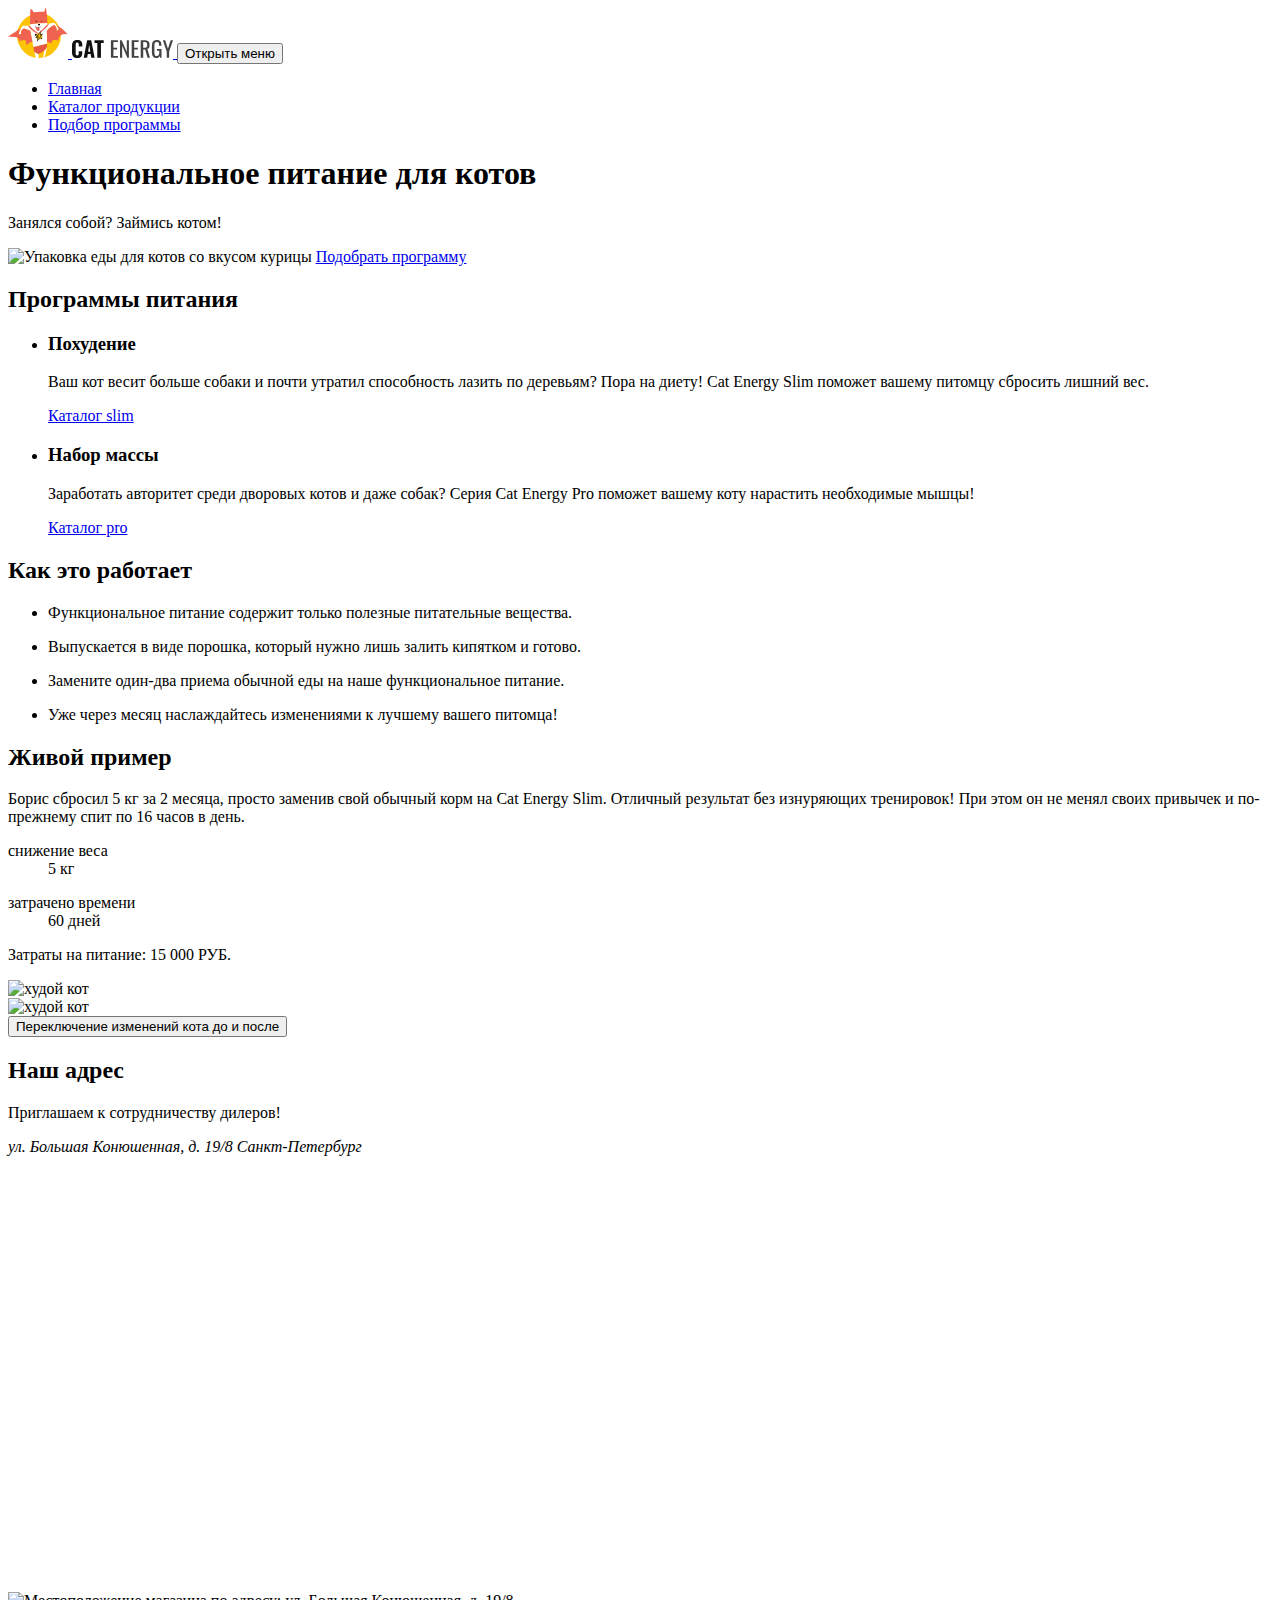
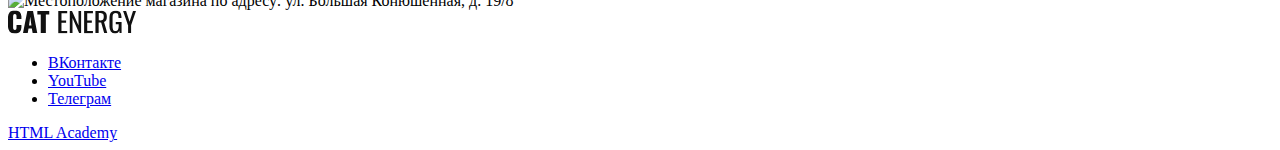
==== source/index.html @ d4703896 "Исправляет адаптивные декоративные сетки" ====
<!DOCTYPE html>
<html class="page" lang="ru">

<head>
  <meta charset="UTF-8">
  <title>Название проекта</title>
  <meta name="viewport" content="width=device-width,initial-scale=1">
  <link rel="stylesheet" href="styles/styles.css">
  <link rel="icon" href="favicon.ico">
  <link rel="icon" href="favicons/icon.svg" type="image/svg+xml">
  <link rel="apple-touch-icon" href="favicons/apple-touch-icon.png">
  <link rel="manifest" href="manifest.webmanifest">
  <script src="scripts/index.js" defer></script>
</head>

<body class="page__body">
  <header class="main-header main-header--index">
    <nav class="main-nav main-nav--opened main-nav--nojs container">
      <a class="main-header__logo" href="#">
        <picture>
          <source media="(min-width: 1440px)" srcset="images/logo-cat-desktop.svg" width="70" height="59" type="image/svg+xml">
          <source media="(min-width: 768px)" srcset="images/logo-cat-tablet.svg" width="60" height="50" type="image/svg+xml">
          <img class="main-header__logo-cat" src="images/logo-cat-mobile.svg" width="33" height="38" alt="Логотипа сайта">
        </picture>
        <picture>
          <source media="(min-width: 1440px)" srcset="images/logo-text.svg" width="118" height="21" type="image/svg+xml">
          <source media="(min-width: 768px)" srcset="images/logo-text.svg" width="101" height="18" type="image/svg+xml">
          <img class="main-header__logo-text" src="images/logo-text-black.svg" width="101" height="18" alt="Логотип-текст cat energy">
        </picture>
      </a>
      <button class="main-nav__toogle main-nav__toogle--close" type="button">
        <span class="visually-hidden">Открыть меню</span>
      </button>
      <div class="main-nav__wrapper main-nav__wrapper--close">
        <ul class="main-nav__list">
          <li class="main-nav__item">
            <a class="main-nav__link main-nav__link--current" href="index.html">Главная</a>
          </li>
          <li class="main-nav__item">
            <a class="main-nav__link" href="catalog.html">Каталог продукции</a>
          </li>
          <li class="main-nav__item">
            <a class="main-nav__link" href="404.html">Подбор программы</a>
          </li>
        </ul>
      </div>
    </nav>
    <section class="promo">
      <div class="promo__wrapper container">
        <h1 class="promo__title">Функциональное питание для котов</h1>
        <p class="promo__slogan">Занялся собой? Займись котом!</p>
        <picture>
          <source media="(min-width: 1440px)" srcset="images/promo-desktop@1x.png 1x, images/promo-desktop@2x.png 2x" type="image/png" width="552" height="499">
          <source media="(min-width: 768px)" srcset="images/promo-tablet@1x.png 1x, images/promo-tablet@2x.png 2x" type="image/png" width="709" height="609">
          <img class="promo__image" src="images/promo-mobile@1x.png" srcset="images/promo-mobile@2x.png 2x" width="280" height="270" alt="Упаковка еды для котов со вкусом курицы">
        </picture>
        <a class="promo__link button" href="#">Подобрать программу</a>
      </div>
    </section>
  </header>
  <main class="main-container">
    <section class="programm container">
      <h2 class="visually-hidden">Программы питания</h2>
      <ul class="programm__list">
        <li class="programm__item">
          <div class="programm__wrapper programm__wrapper--slim">
            <h3 class="programm__title">Похудение</h3>
            <p class="programm__text">Ваш кот весит больше собаки и почти утратил способность лазить по деревьям? Пора на диету! Cat Energy Slim поможет вашему питомцу сбросить лишний вес.</p>
            <a class="programm__link" href="#">Каталог slim</a>
          </div>
        </li>
        <li class="programm__item">
          <div class="programm__wrapper programm__wrapper--weight-gain">
            <h3 class="programm__title">Набор массы</h3>
            <p class="programm__text">Заработать авторитет среди дворовых котов и даже собак? Серия Cat Energy Pro поможет вашему коту нарастить необходимые мышцы!</p>
            <a class="programm__link" href="#">Каталог pro</a>
          </div>
        </li>
      </ul>
    </section>
    <section class="work container">
      <div class="work__wrapper">
        <h2 class="work__title">Как это работает</h2>
        <ul class="work__list">
          <li class="work__item work__item--leaf">
            <p class="work__text">Функциональное питание содержит только полезные питательные вещества.</p>
          </li>
          <li class="work__item work__item--powder">
            <p class="work__text">Выпускается в виде порошка, который нужно лишь залить кипятком и готово.</p>
          </li>
          <li class="work__item work__item--eat">
            <p class="work__text">Замените один-два приема
              обычной еды на наше
              функциональное питание.</p>
          </li>
          <li class="work__item work__item--watch">
            <p class="work__text">Уже через месяц наслаждайтесь изменениями к лучшему вашего питомца!</p>
          </li>
        </ul>
      </div>
    </section>
    <section class="example">
      <div class="example__wrapper container">
        <h2 class="example__title">Живой пример</h2>
        <p class="example__text">Борис сбросил 5 кг за 2 месяца, просто заменив свой обычный корм на Cat Energy Slim. Отличный результат без изнуряющих тренировок! При этом он не менял своих привычек и по-прежнему спит по 16 часов в день.</p>
        <div class="example__list">
          <div class="example__list-wrapper">
            <dl class="example__item">
              <dt class="example__option">снижение веса</dt>
              <dd class="example__value">5 кг</dd>
            </dl>
            <dl class="example__item">
              <dt class="example__option">затрачено времени</dt>
              <dd class="example__value">60 дней</dd>
            </dl>
          </div>
          <p class="example__desc">Затраты на питание: <span>15 000 РУБ.</span></p>
        </div>
        <div class="example__slider">
          <div class="example__slider-fat">
            <picture>
              <source media="(min-width: 1440px)" srcset="images/fat-cat-tab-desk@1x.png 1x, images/fat-cat-tab-desk@2x.png 2x" type="image/png" width="560" height="512">
              <source media="(min-width: 768px)" srcset="images/fat-cat-tab-desk@1x.png 1x, images/fat-cat-tab-desk@2x.png 2x" type="image/png" width="560" height="512">
              <img class="example__image-slim" src="images/fat-cat-mobile@1x.png" srcset="images/fat-cat-mobile@2x.png 2x" width="280" height="256" alt="худой кот">
            </picture>
          </div>
          <div class="example__slider-slim">
            <picture>
              <source media="(min-width: 1440px)" srcset="images/slim-cat-tab-desk@1x.png 1x, images/slim-cat-tab-desk@2x.png 2x" type="image/png" width="560" height="512">
              <source media="(min-width: 768px)" srcset="images/slim-cat-tab-desk@1x.png 1x, images/slim-cat-tab-desk@2x.png 2x" type="image/png" width="560" height="512">
              <img class="example__image-slim" src="images/slim-cat-mobile@1x.png" srcset="images/slim-cat-mobile@2x.png 2x" width="280" height="256" alt="худой кот">
            </picture>
          </div>
          <div class="example__range-bar">
            <button class="example__range-toogle" type="button">
              <span class="visually-hidden">Переключение изменений кота до и после</span>
            </button>
          </div>
        </div>
      </div>
    </section>
    <section class="contact">
      <div class="contact__wrapper container">
        <h2 class="visually-hidden">Наш адрес</h2>
        <p class="contact__text">Приглашаем к сотрудничеству дилеров!</p>
        <address class="contact__address">ул. Большая Конюшенная, д. 19/8 <span class="contact__city">Санкт-Петербург</span></address>
      </div>
      <div class="contact__map-wrapper">
        <picture>
          <source media="(min-width: 1440px)" srcset="images/location-desktop@1x.png 1x, images/location-desktop@2x.png 2x" type="image/png" width="1440" height="400">
          <source media="(min-width: 768px)" srcset="images/location-tablet@1x.png 1x, images/location-tablet@2x.png 2x" type="image/png" width="768" height="400">
          <img class="contact__image" src="images/location-mobile@1x.png" srcset="images/location-mobile@2x.png 2x" width="320" height="362" alt="Местоположение магазина по адресу: ул. Большая Конюшенная, д. 19/8">
        </picture>
        <iframe class="contact__map" src="https://www.google.com/maps/embed?pb=!1m14!1m8!1m3!1d999.3018780133102!2d30.323046999999995!3d59.938717000000004!3m2!1i1024!2i768!4f13.1!3m3!1m2!1s0x469631f6df7d3481%3A0xc0016be317f9a6fd!2sCat%20Energy!5e0!3m2!1sru!2sus!4v1725307685046!5m2!1sru!2sus" width="600" height="450" style="border:0;" allowfullscreen="" loading="lazy" referrerpolicy="no-referrer-when-downgrade"></iframe>
      </div>
    </section>
  </main>
  <footer class="main-footer">
    <div class="main-footer__wrapper container">
      <a class="main-footer__logo-link" href="index.html">
        <img class="main-footer__logo" src="images/logo-text-black.svg" width="128" height="24" alt="Логотип-текст cat energy">
      </a>
      <div class="main-footer__social social">
        <ul class="social__list">
          <li class="social__item">
            <a class="social__link social__link--vk" href="#">
              <span class="visually-hidden">ВКонтакте</span>
            </a>
          </li>
          <li class="social__item">
            <a class="social__link social__link--youtube" href="#">
              <span class="visually-hidden">YouTube</span>
            </a>
          </li>
          <li class="social__item">
            <a class="social__link social__link--tg" href="#">
              <span class="visually-hidden">Телеграм</span>
            </a>
          </li>
        </ul>
      </div>
      <a class="main-footer__copyright-link copyright-link copyright-link--image" href="https://htmlacademy.ru/intensive/adaptive">
        <span class="copyright-link__text">HTML Academy</span>
      </a>
    </div>
  </footer>
  <script src="script.js"></script>
</body>

</html>
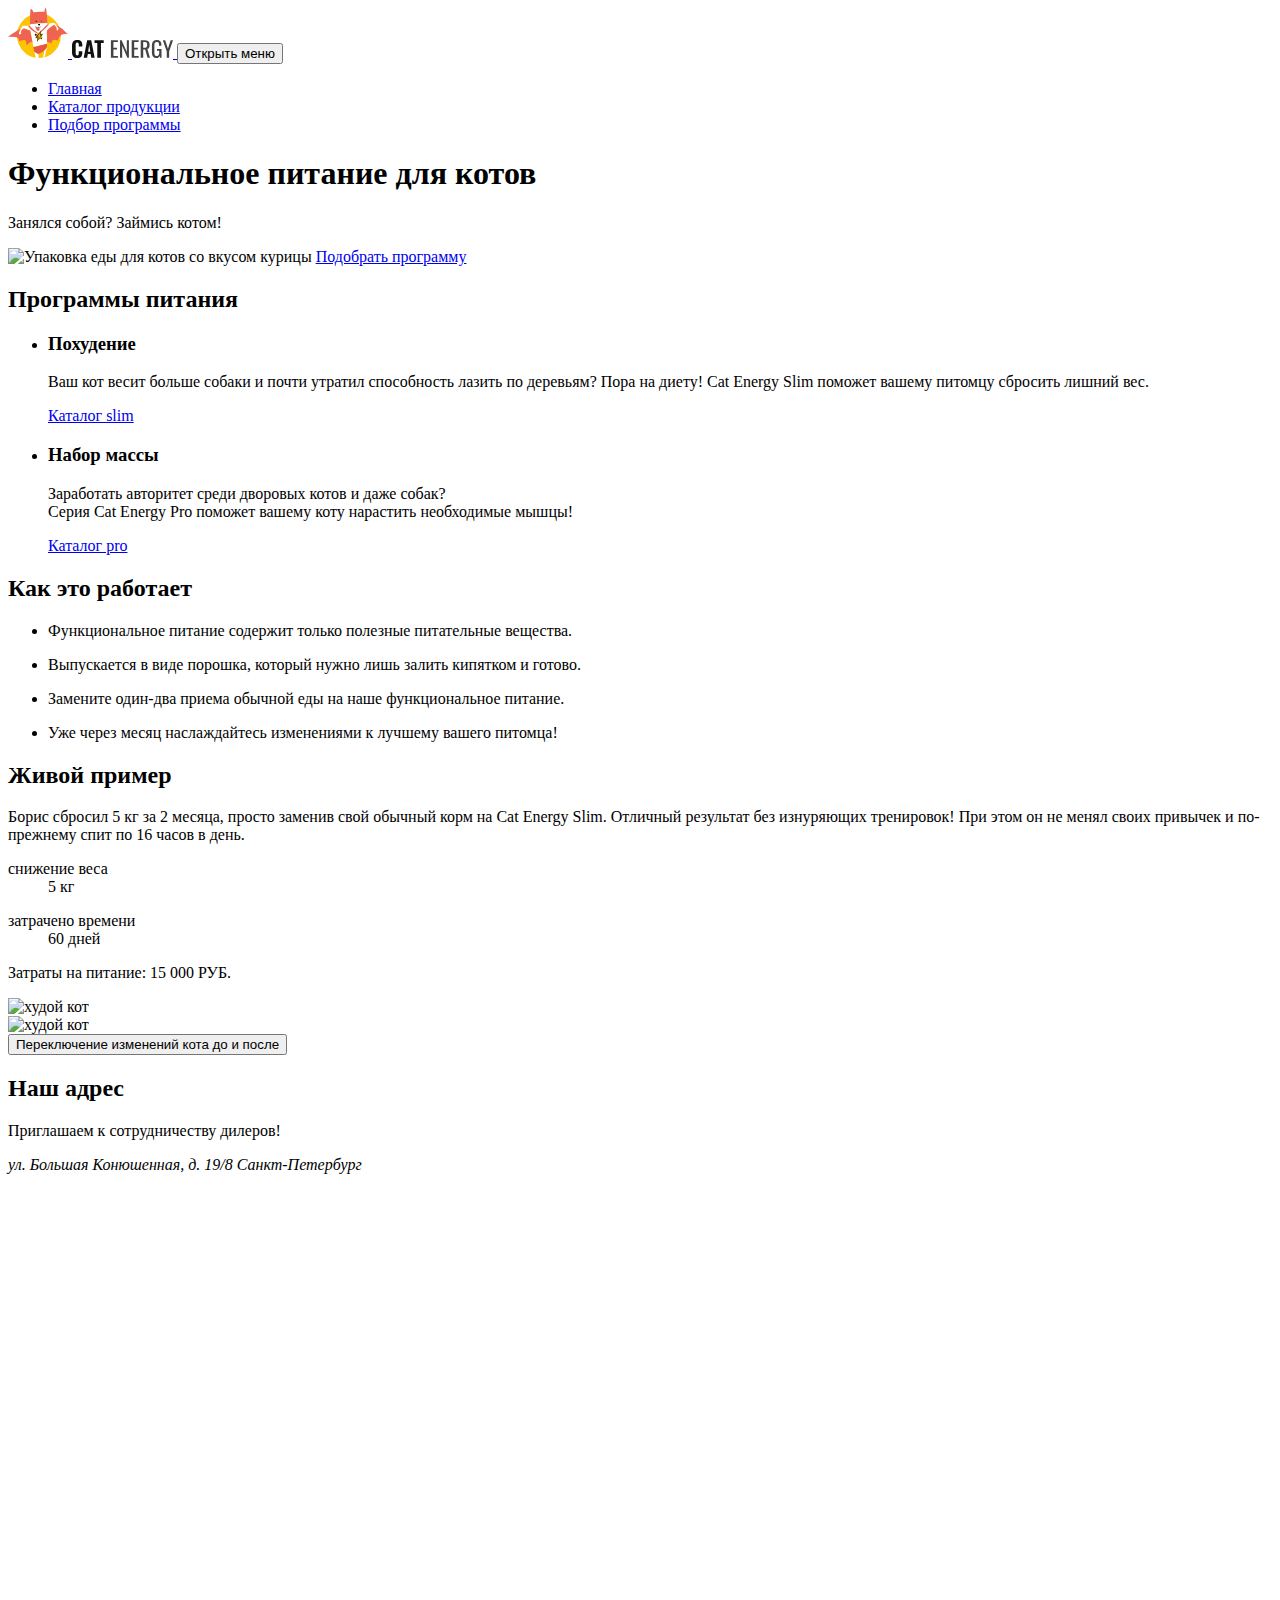
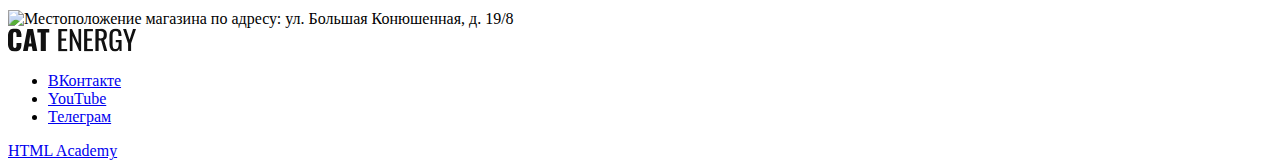
==== commit 647396b5: "Revert "добавляет java-script"" ====
--- a/source/index.html
+++ b/source/index.html
@@ -15,7 +15,7 @@
 
 <body class="page__body">
   <header class="main-header main-header--index">
-    <nav class="main-nav main-nav--opened main-nav--nojs container">
+    <nav class="main-nav main-nav--closed main-nav--nojs container">
       <a class="main-header__logo" href="#">
         <picture>
           <source media="(min-width: 1440px)" srcset="images/logo-cat-desktop.svg" width="70" height="59" type="image/svg+xml">
@@ -72,7 +72,7 @@
         <li class="programm__item">
           <div class="programm__wrapper programm__wrapper--weight-gain">
             <h3 class="programm__title">Набор массы</h3>
-            <p class="programm__text">Заработать авторитет среди дворовых котов и даже собак? Серия Cat Energy Pro поможет вашему коту нарастить необходимые мышцы!</p>
+            <p class="programm__text">Заработать авторитет среди дворовых котов и даже собак? <br> Серия Cat Energy Pro поможет вашему коту нарастить необходимые мышцы!</p>
             <a class="programm__link" href="#">Каталог pro</a>
           </div>
         </li>
@@ -116,19 +116,19 @@
           </div>
           <p class="example__desc">Затраты на питание: <span>15 000 РУБ.</span></p>
         </div>
-        <div class="example__slider">
-          <div class="example__slider-fat">
+        <div class="example__slider slider__images">
+          <div class="slider__images-wrapper slider__images-wrapper--fat">
             <picture>
               <source media="(min-width: 1440px)" srcset="images/fat-cat-tab-desk@1x.png 1x, images/fat-cat-tab-desk@2x.png 2x" type="image/png" width="560" height="512">
               <source media="(min-width: 768px)" srcset="images/fat-cat-tab-desk@1x.png 1x, images/fat-cat-tab-desk@2x.png 2x" type="image/png" width="560" height="512">
-              <img class="example__image-slim" src="images/fat-cat-mobile@1x.png" srcset="images/fat-cat-mobile@2x.png 2x" width="280" height="256" alt="худой кот">
+              <img class="slider__images-cat slider__images-cat--fat" src="images/fat-cat-mobile@1x.png" srcset="images/fat-cat-mobile@2x.png 2x" width="280" height="256" alt="худой кот">
             </picture>
           </div>
-          <div class="example__slider-slim">
+          <div class="slider__images-wrapper slider__images-wrapper--slim">
             <picture>
               <source media="(min-width: 1440px)" srcset="images/slim-cat-tab-desk@1x.png 1x, images/slim-cat-tab-desk@2x.png 2x" type="image/png" width="560" height="512">
               <source media="(min-width: 768px)" srcset="images/slim-cat-tab-desk@1x.png 1x, images/slim-cat-tab-desk@2x.png 2x" type="image/png" width="560" height="512">
-              <img class="example__image-slim" src="images/slim-cat-mobile@1x.png" srcset="images/slim-cat-mobile@2x.png 2x" width="280" height="256" alt="худой кот">
+              <img class="slider__images-cat slider__images-cat--slim" src="images/slim-cat-mobile@1x.png" srcset="images/slim-cat-mobile@2x.png 2x" width="280" height="256" alt="худой кот">
             </picture>
           </div>
           <div class="example__range-bar">
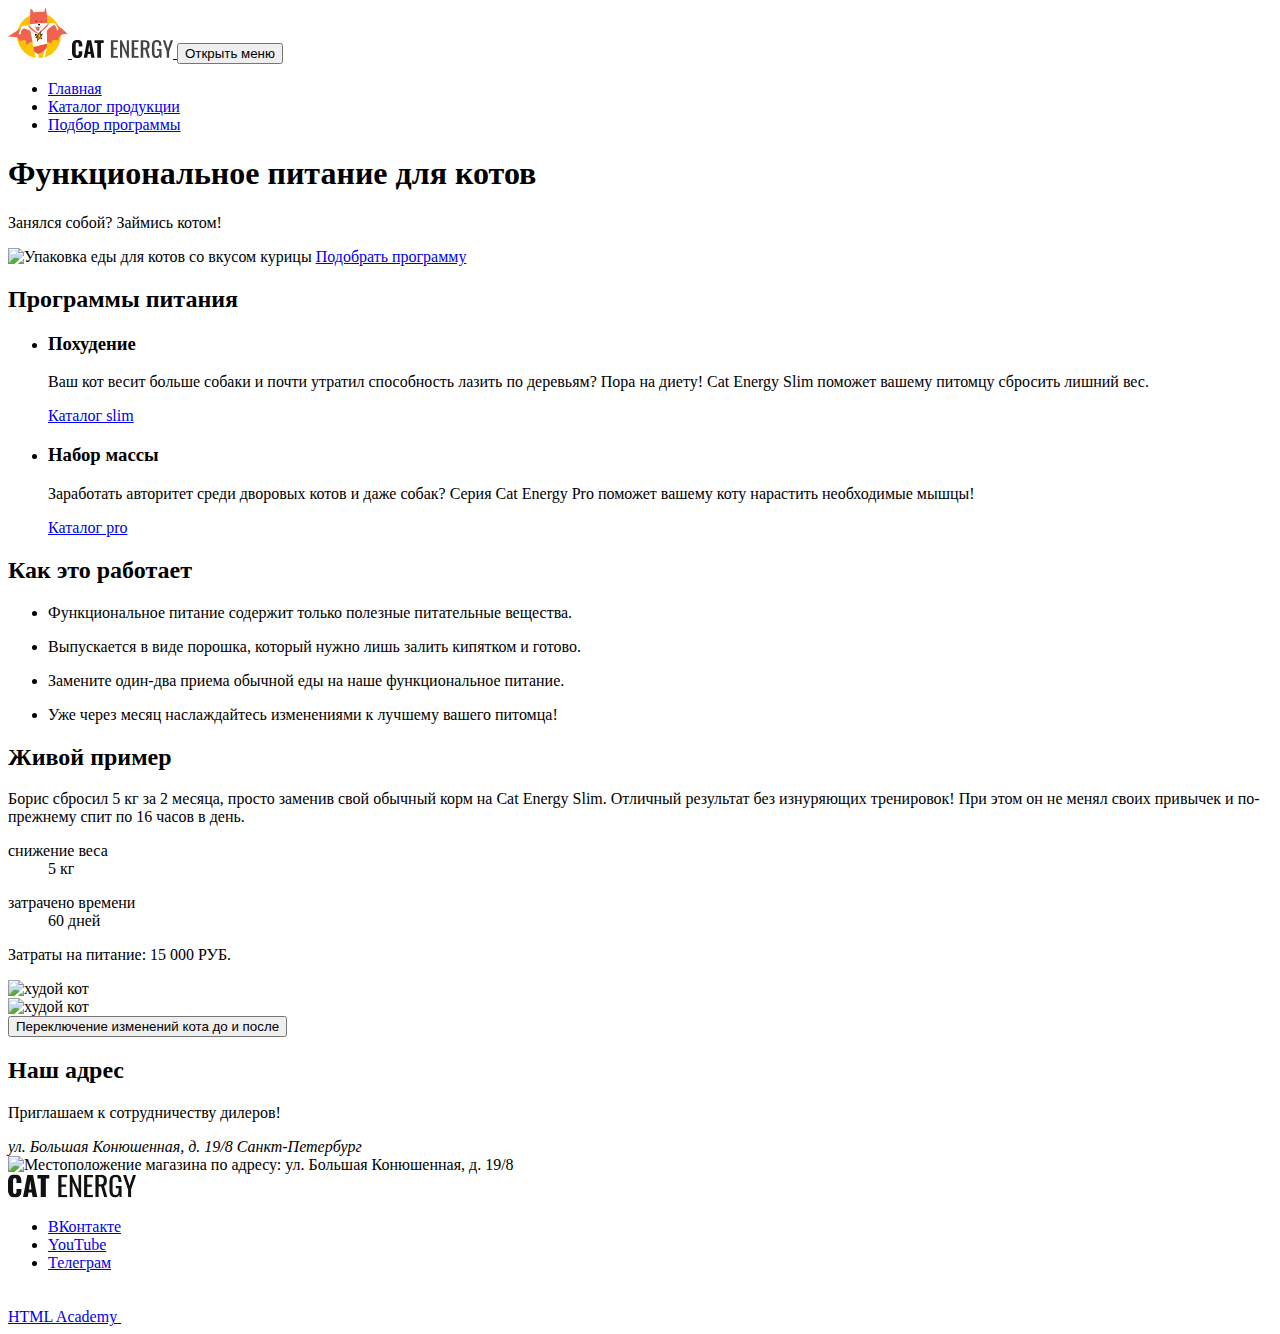
==== commit 2b0b552b: "Revert "Исправляет адаптивные декоративные сетки"" ====
--- a/source/index.html
+++ b/source/index.html
@@ -15,7 +15,7 @@
 
 <body class="page__body">
   <header class="main-header main-header--index">
-    <nav class="main-nav main-nav--closed main-nav--nojs container">
+    <nav class="main-nav container">
       <a class="main-header__logo" href="#">
         <picture>
           <source media="(min-width: 1440px)" srcset="images/logo-cat-desktop.svg" width="70" height="59" type="image/svg+xml">
@@ -72,7 +72,7 @@
         <li class="programm__item">
           <div class="programm__wrapper programm__wrapper--weight-gain">
             <h3 class="programm__title">Набор массы</h3>
-            <p class="programm__text">Заработать авторитет среди дворовых котов и даже собак? <br> Серия Cat Energy Pro поможет вашему коту нарастить необходимые мышцы!</p>
+            <p class="programm__text">Заработать авторитет среди дворовых котов и даже собак? Серия Cat Energy Pro поможет вашему коту нарастить необходимые мышцы!</p>
             <a class="programm__link" href="#">Каталог pro</a>
           </div>
         </li>
@@ -116,19 +116,19 @@
           </div>
           <p class="example__desc">Затраты на питание: <span>15 000 РУБ.</span></p>
         </div>
-        <div class="example__slider slider__images">
-          <div class="slider__images-wrapper slider__images-wrapper--fat">
+        <div class="example__slider">
+          <div class="example__slider-fat">
             <picture>
               <source media="(min-width: 1440px)" srcset="images/fat-cat-tab-desk@1x.png 1x, images/fat-cat-tab-desk@2x.png 2x" type="image/png" width="560" height="512">
               <source media="(min-width: 768px)" srcset="images/fat-cat-tab-desk@1x.png 1x, images/fat-cat-tab-desk@2x.png 2x" type="image/png" width="560" height="512">
-              <img class="slider__images-cat slider__images-cat--fat" src="images/fat-cat-mobile@1x.png" srcset="images/fat-cat-mobile@2x.png 2x" width="280" height="256" alt="худой кот">
+              <img class="example__image-slim" src="images/fat-cat-mobile@1x.png" srcset="images/fat-cat-mobile@2x.png 2x" width="280" height="256" alt="худой кот">
             </picture>
           </div>
-          <div class="slider__images-wrapper slider__images-wrapper--slim">
+          <div class="example__slider-slim">
             <picture>
               <source media="(min-width: 1440px)" srcset="images/slim-cat-tab-desk@1x.png 1x, images/slim-cat-tab-desk@2x.png 2x" type="image/png" width="560" height="512">
               <source media="(min-width: 768px)" srcset="images/slim-cat-tab-desk@1x.png 1x, images/slim-cat-tab-desk@2x.png 2x" type="image/png" width="560" height="512">
-              <img class="slider__images-cat slider__images-cat--slim" src="images/slim-cat-mobile@1x.png" srcset="images/slim-cat-mobile@2x.png 2x" width="280" height="256" alt="худой кот">
+              <img class="example__image-slim" src="images/slim-cat-mobile@1x.png" srcset="images/slim-cat-mobile@2x.png 2x" width="280" height="256" alt="худой кот">
             </picture>
           </div>
           <div class="example__range-bar">
@@ -151,7 +151,6 @@
           <source media="(min-width: 768px)" srcset="images/location-tablet@1x.png 1x, images/location-tablet@2x.png 2x" type="image/png" width="768" height="400">
           <img class="contact__image" src="images/location-mobile@1x.png" srcset="images/location-mobile@2x.png 2x" width="320" height="362" alt="Местоположение магазина по адресу: ул. Большая Конюшенная, д. 19/8">
         </picture>
-        <iframe class="contact__map" src="https://www.google.com/maps/embed?pb=!1m14!1m8!1m3!1d999.3018780133102!2d30.323046999999995!3d59.938717000000004!3m2!1i1024!2i768!4f13.1!3m3!1m2!1s0x469631f6df7d3481%3A0xc0016be317f9a6fd!2sCat%20Energy!5e0!3m2!1sru!2sus!4v1725307685046!5m2!1sru!2sus" width="600" height="450" style="border:0;" allowfullscreen="" loading="lazy" referrerpolicy="no-referrer-when-downgrade"></iframe>
       </div>
     </section>
   </main>
@@ -179,12 +178,14 @@
           </li>
         </ul>
       </div>
-      <a class="main-footer__copyright-link copyright-link copyright-link--image" href="https://htmlacademy.ru/intensive/adaptive">
+      <a class="main-footer__copyright-link copyright-link" href="https://htmlacademy.ru/intensive/adaptive">
         <span class="copyright-link__text">HTML Academy</span>
+        <svg class="copyright-link__logo" width="27" height="34">
+          <use href="icons/stack.svg#logo-html"></use>
+        </svg>
       </a>
     </div>
   </footer>
-  <script src="script.js"></script>
 </body>
 
 </html>
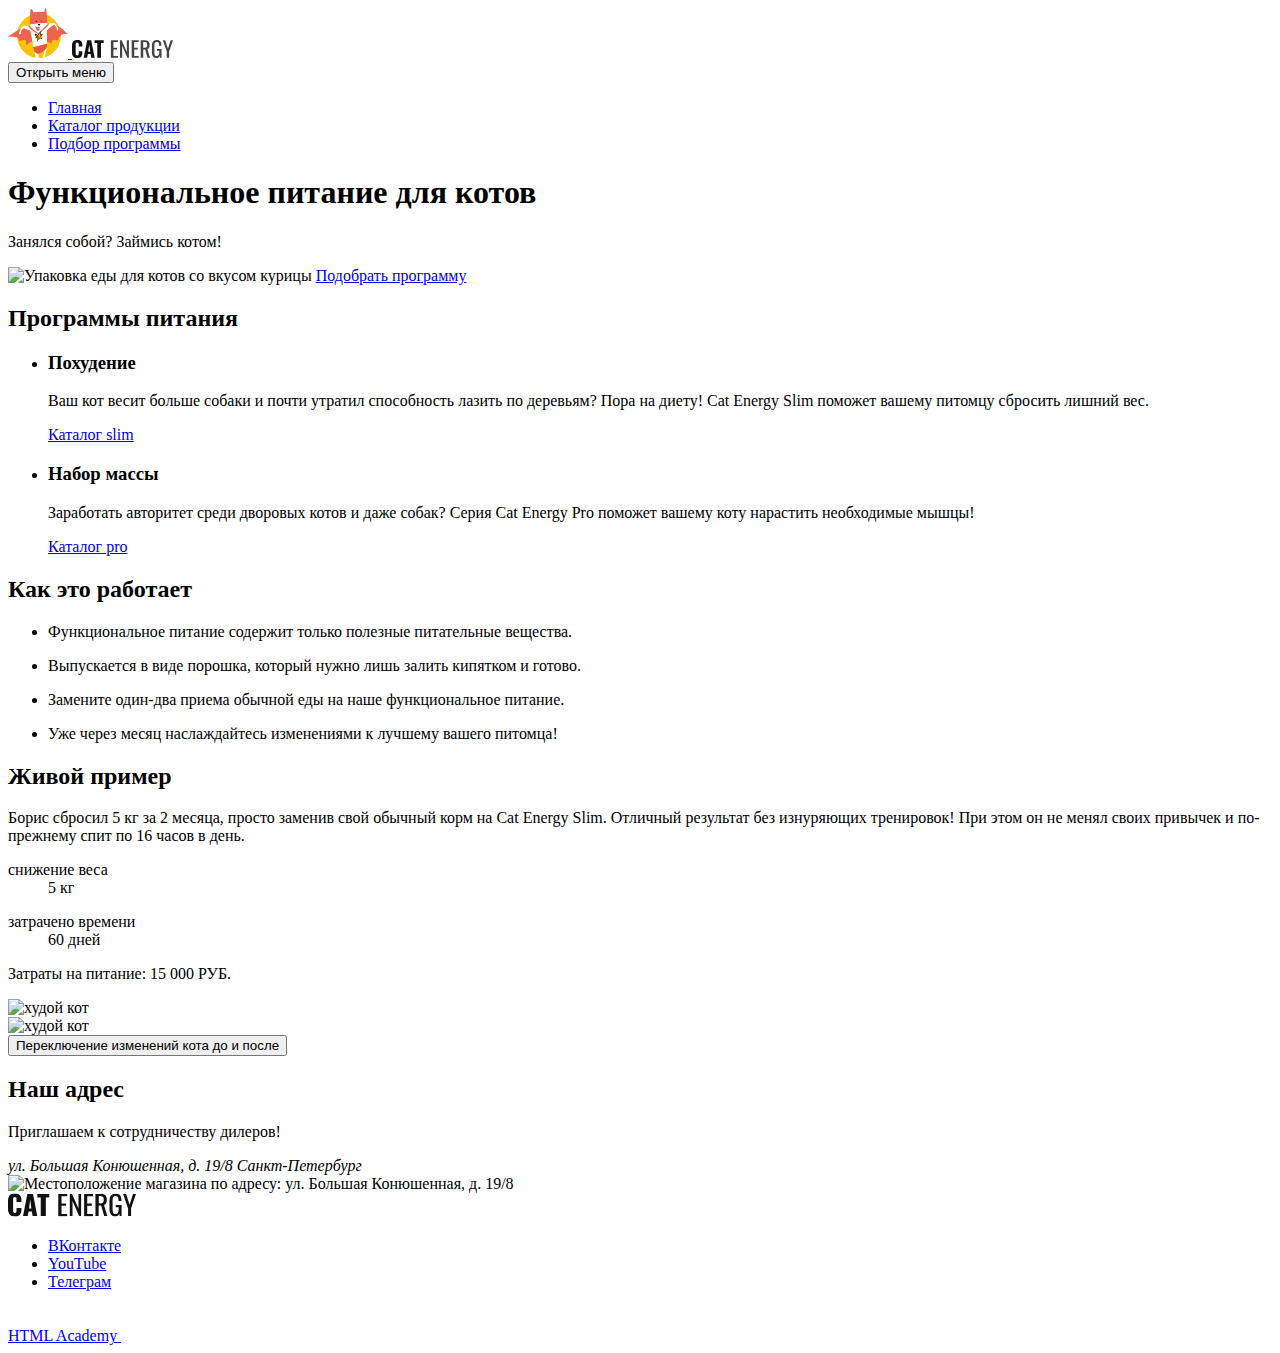
==== commit 0210401a: "Revert "Дополняет графику"" ====
--- a/source/index.html
+++ b/source/index.html
@@ -14,20 +14,20 @@
 </head>
 
 <body class="page__body">
-  <header class="main-header main-header--index">
-    <nav class="main-nav container">
-      <a class="main-header__logo" href="#">
-        <picture>
-          <source media="(min-width: 1440px)" srcset="images/logo-cat-desktop.svg" width="70" height="59" type="image/svg+xml">
-          <source media="(min-width: 768px)" srcset="images/logo-cat-tablet.svg" width="60" height="50" type="image/svg+xml">
-          <img class="main-header__logo-cat" src="images/logo-cat-mobile.svg" width="33" height="38" alt="Логотипа сайта">
-        </picture>
-        <picture>
-          <source media="(min-width: 1440px)" srcset="images/logo-text.svg" width="118" height="21" type="image/svg+xml">
-          <source media="(min-width: 768px)" srcset="images/logo-text.svg" width="101" height="18" type="image/svg+xml">
-          <img class="main-header__logo-text" src="images/logo-text-black.svg" width="101" height="18" alt="Логотип-текст cat energy">
-        </picture>
-      </a>
+  <header class="main-header">
+    <a class="main-header__logo" href="#">
+      <picture>
+        <source media="(min-width: 1440px)" srcset="images/logo-cat-desktop.svg" width="70" height="59" type="image/svg+xml">
+        <source media="(min-width: 768px)" srcset="images/logo-cat-tablet.svg" width="60" height="50" type="image/svg+xml">
+        <img class="main-header__logo-cat" src="images/logo-cat-mobile.svg" width="33" height="38" alt="Логотипа сайта">
+      </picture>
+      <picture>
+        <source media="(min-width: 1440px)" srcset="images/logo-text.svg" width="118" height="21" type="image/svg+xml">
+        <source media="(min-width: 768px)" srcset="images/logo-text.svg" width="101" height="18" type="image/svg+xml">
+        <img class="main-header__logo-text" src="images/logo-text-black.svg" width="101" height="18" alt="Логотип-текст cat energy">
+      </picture>
+    </a>
+    <nav class="main-nav">
       <button class="main-nav__toogle main-nav__toogle--close" type="button">
         <span class="visually-hidden">Открыть меню</span>
       </button>
@@ -40,26 +40,26 @@
             <a class="main-nav__link" href="catalog.html">Каталог продукции</a>
           </li>
           <li class="main-nav__item">
-            <a class="main-nav__link" href="404.html">Подбор программы</a>
+            <a class="main-nav__link" href="#">Подбор программы</a>
           </li>
         </ul>
       </div>
     </nav>
     <section class="promo">
-      <div class="promo__wrapper container">
+      <div class="promo__wrapper">
         <h1 class="promo__title">Функциональное питание для котов</h1>
         <p class="promo__slogan">Занялся собой? Займись котом!</p>
         <picture>
           <source media="(min-width: 1440px)" srcset="images/promo-desktop@1x.png 1x, images/promo-desktop@2x.png 2x" type="image/png" width="552" height="499">
           <source media="(min-width: 768px)" srcset="images/promo-tablet@1x.png 1x, images/promo-tablet@2x.png 2x" type="image/png" width="709" height="609">
-          <img class="promo__image" src="images/promo-mobile@1x.png" srcset="images/promo-mobile@2x.png 2x" width="280" height="270" alt="Упаковка еды для котов со вкусом курицы">
+          <img class=" promo__image" src="images/promo-mobile@1x.png" srcset="images/promo-mobile@2x.png 2x" width="280" height="270" alt="Упаковка еды для котов со вкусом курицы">
         </picture>
         <a class="promo__link button" href="#">Подобрать программу</a>
       </div>
     </section>
   </header>
   <main class="main-container">
-    <section class="programm container">
+    <section class="programm">
       <h2 class="visually-hidden">Программы питания</h2>
       <ul class="programm__list">
         <li class="programm__item">
@@ -78,7 +78,7 @@
         </li>
       </ul>
     </section>
-    <section class="work container">
+    <section class="work">
       <div class="work__wrapper">
         <h2 class="work__title">Как это работает</h2>
         <ul class="work__list">
@@ -100,21 +100,19 @@
       </div>
     </section>
     <section class="example">
-      <div class="example__wrapper container">
+      <div class="example__wrapper">
         <h2 class="example__title">Живой пример</h2>
         <p class="example__text">Борис сбросил 5 кг за 2 месяца, просто заменив свой обычный корм на Cat Energy Slim. Отличный результат без изнуряющих тренировок! При этом он не менял своих привычек и по-прежнему спит по 16 часов в день.</p>
         <div class="example__list">
-          <div class="example__list-wrapper">
-            <dl class="example__item">
-              <dt class="example__option">снижение веса</dt>
-              <dd class="example__value">5 кг</dd>
-            </dl>
-            <dl class="example__item">
-              <dt class="example__option">затрачено времени</dt>
-              <dd class="example__value">60 дней</dd>
-            </dl>
-          </div>
-          <p class="example__desc">Затраты на питание: <span>15 000 РУБ.</span></p>
+          <dl class="example__item">
+            <dt class="example__option">снижение веса</dt>
+            <dd class="example__value">5 кг</dd>
+          </dl>
+          <dl class="example__item">
+            <dt class="example__option">затрачено времени</dt>
+            <dd class="example__value">60 дней</dd>
+          </dl>
+          <p class="example__desc">Затраты на питание: 15 000 РУБ.</p>
         </div>
         <div class="example__slider">
           <div class="example__slider-fat">
@@ -140,10 +138,10 @@
       </div>
     </section>
     <section class="contact">
-      <div class="contact__wrapper container">
+      <div class="contact__wrapper">
         <h2 class="visually-hidden">Наш адрес</h2>
         <p class="contact__text">Приглашаем к сотрудничеству дилеров!</p>
-        <address class="contact__address">ул. Большая Конюшенная, д. 19/8 <span class="contact__city">Санкт-Петербург</span></address>
+        <address class="contact__address">ул. Большая Конюшенная, д. 19/8 Санкт-Петербург</address>
       </div>
       <div class="contact__map-wrapper">
         <picture>
@@ -155,7 +153,7 @@
     </section>
   </main>
   <footer class="main-footer">
-    <div class="main-footer__wrapper container">
+    <div class="main-footer__wrapper">
       <a class="main-footer__logo-link" href="index.html">
         <img class="main-footer__logo" src="images/logo-text-black.svg" width="128" height="24" alt="Логотип-текст cat energy">
       </a>
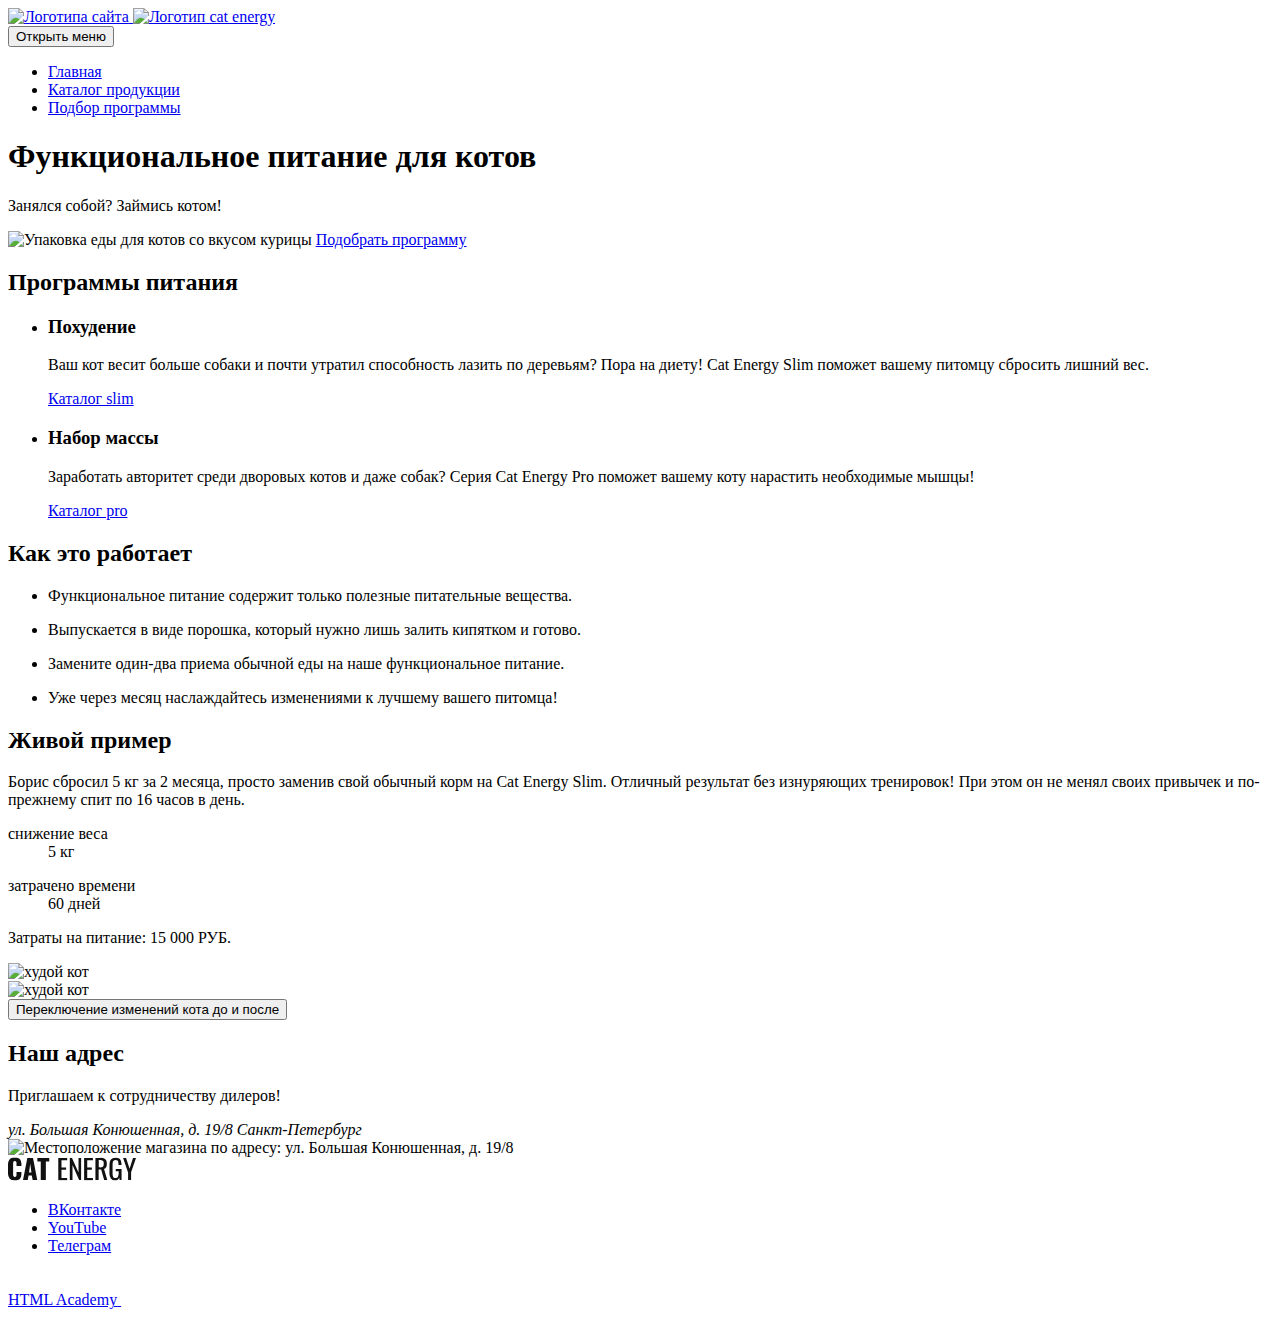
==== commit c7af7b53: "Revert "Добавляет логотипы"" ====
--- a/source/index.html
+++ b/source/index.html
@@ -16,16 +16,8 @@
 <body class="page__body">
   <header class="main-header">
     <a class="main-header__logo" href="#">
-      <picture>
-        <source media="(min-width: 1440px)" srcset="images/logo-cat-desktop.svg" width="70" height="59" type="image/svg+xml">
-        <source media="(min-width: 768px)" srcset="images/logo-cat-tablet.svg" width="60" height="50" type="image/svg+xml">
-        <img class="main-header__logo-cat" src="images/logo-cat-mobile.svg" width="33" height="38" alt="Логотипа сайта">
-      </picture>
-      <picture>
-        <source media="(min-width: 1440px)" srcset="images/logo-text.svg" width="118" height="21" type="image/svg+xml">
-        <source media="(min-width: 768px)" srcset="images/logo-text.svg" width="101" height="18" type="image/svg+xml">
-        <img class="main-header__logo-text" src="images/logo-text-black.svg" width="101" height="18" alt="Логотип-текст cat energy">
-      </picture>
+      <img class="main-header__logo-cat" src="#" width="33" height="38" alt="Логотипа сайта">
+      <img class="main-header__logo-text" src="#" width="101" height="18" alt="Логотип cat energy">
     </a>
     <nav class="main-nav">
       <button class="main-nav__toogle main-nav__toogle--close" type="button">
@@ -155,7 +147,7 @@
   <footer class="main-footer">
     <div class="main-footer__wrapper">
       <a class="main-footer__logo-link" href="index.html">
-        <img class="main-footer__logo" src="images/logo-text-black.svg" width="128" height="24" alt="Логотип-текст cat energy">
+        <img class="main-footer__logo" src="images/logo-text-black.svg" width="128" height="24" alt="Логотип cat energy">
       </a>
       <div class="main-footer__social social">
         <ul class="social__list">
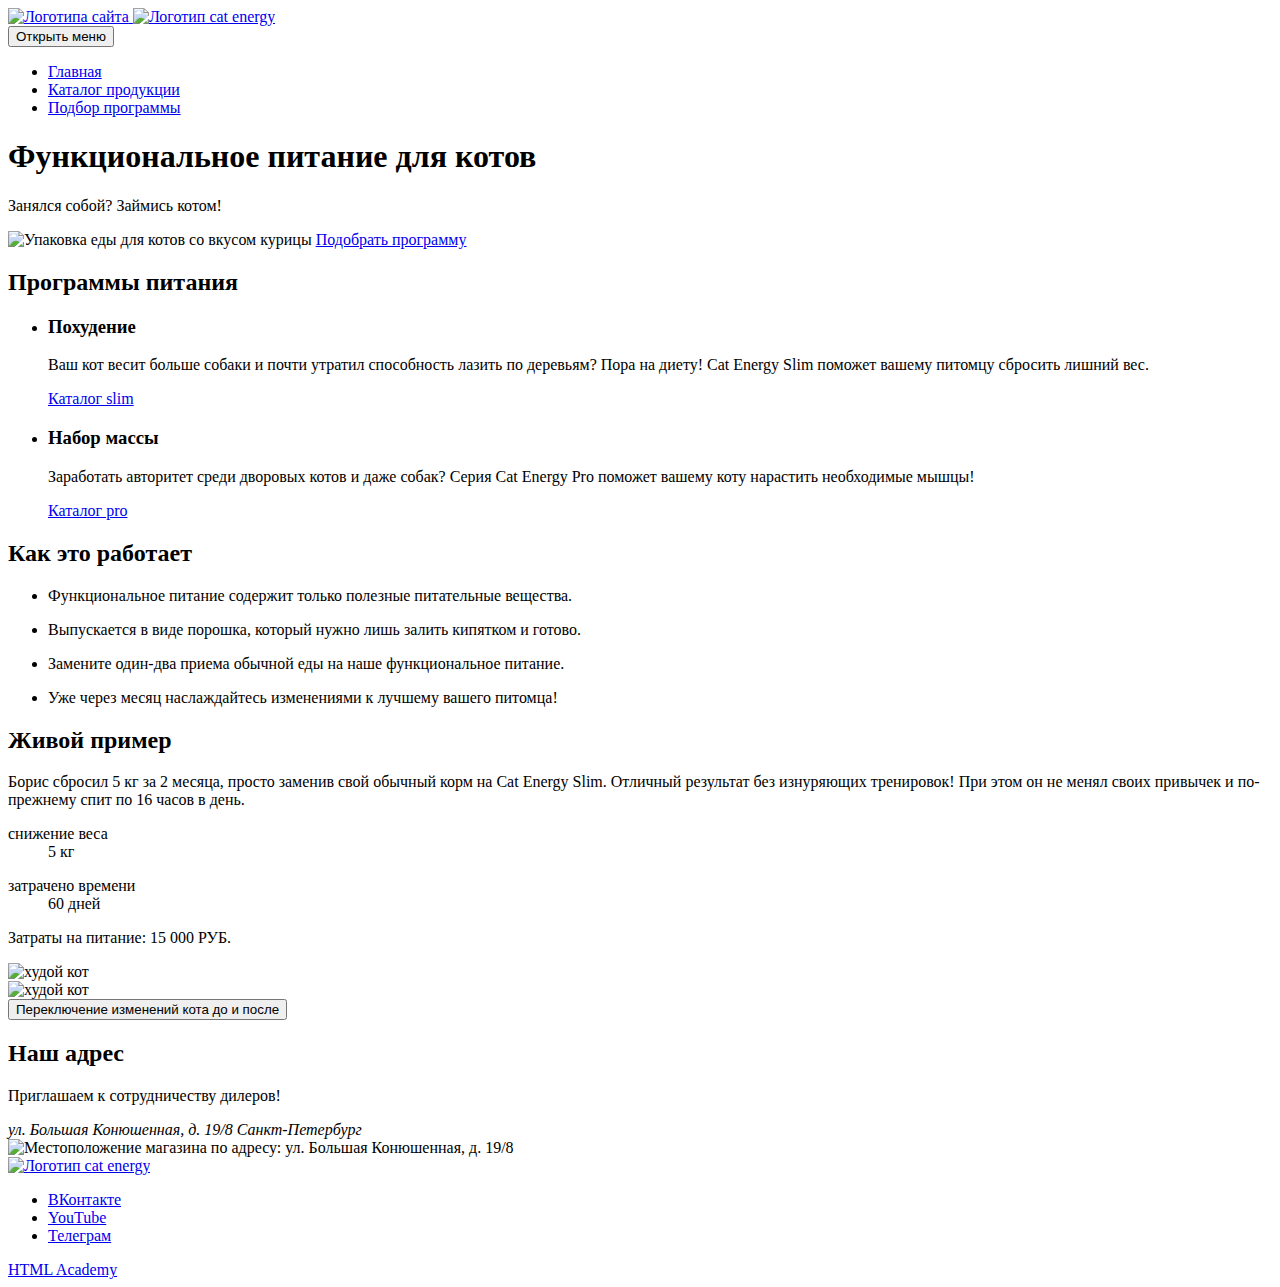
==== commit e7742cb7: "Revert "Добавляет вектор на главную страницу"" ====
--- a/source/index.html
+++ b/source/index.html
@@ -147,7 +147,7 @@
   <footer class="main-footer">
     <div class="main-footer__wrapper">
       <a class="main-footer__logo-link" href="index.html">
-        <img class="main-footer__logo" src="images/logo-text-black.svg" width="128" height="24" alt="Логотип cat energy">
+        <img class="main-footer__logo" src="#" width="128" height="24" alt="Логотип cat energy">
       </a>
       <div class="main-footer__social social">
         <ul class="social__list">
@@ -168,12 +168,7 @@
           </li>
         </ul>
       </div>
-      <a class="main-footer__copyright-link copyright-link" href="https://htmlacademy.ru/intensive/adaptive">
-        <span class="copyright-link__text">HTML Academy</span>
-        <svg class="copyright-link__logo" width="27" height="34">
-          <use href="icons/stack.svg#logo-html"></use>
-        </svg>
-      </a>
+      <a class="main-footer__copyright-link" href="https://htmlacademy.ru/intensive/adaptive">HTML Academy</a>
     </div>
   </footer>
 </body>
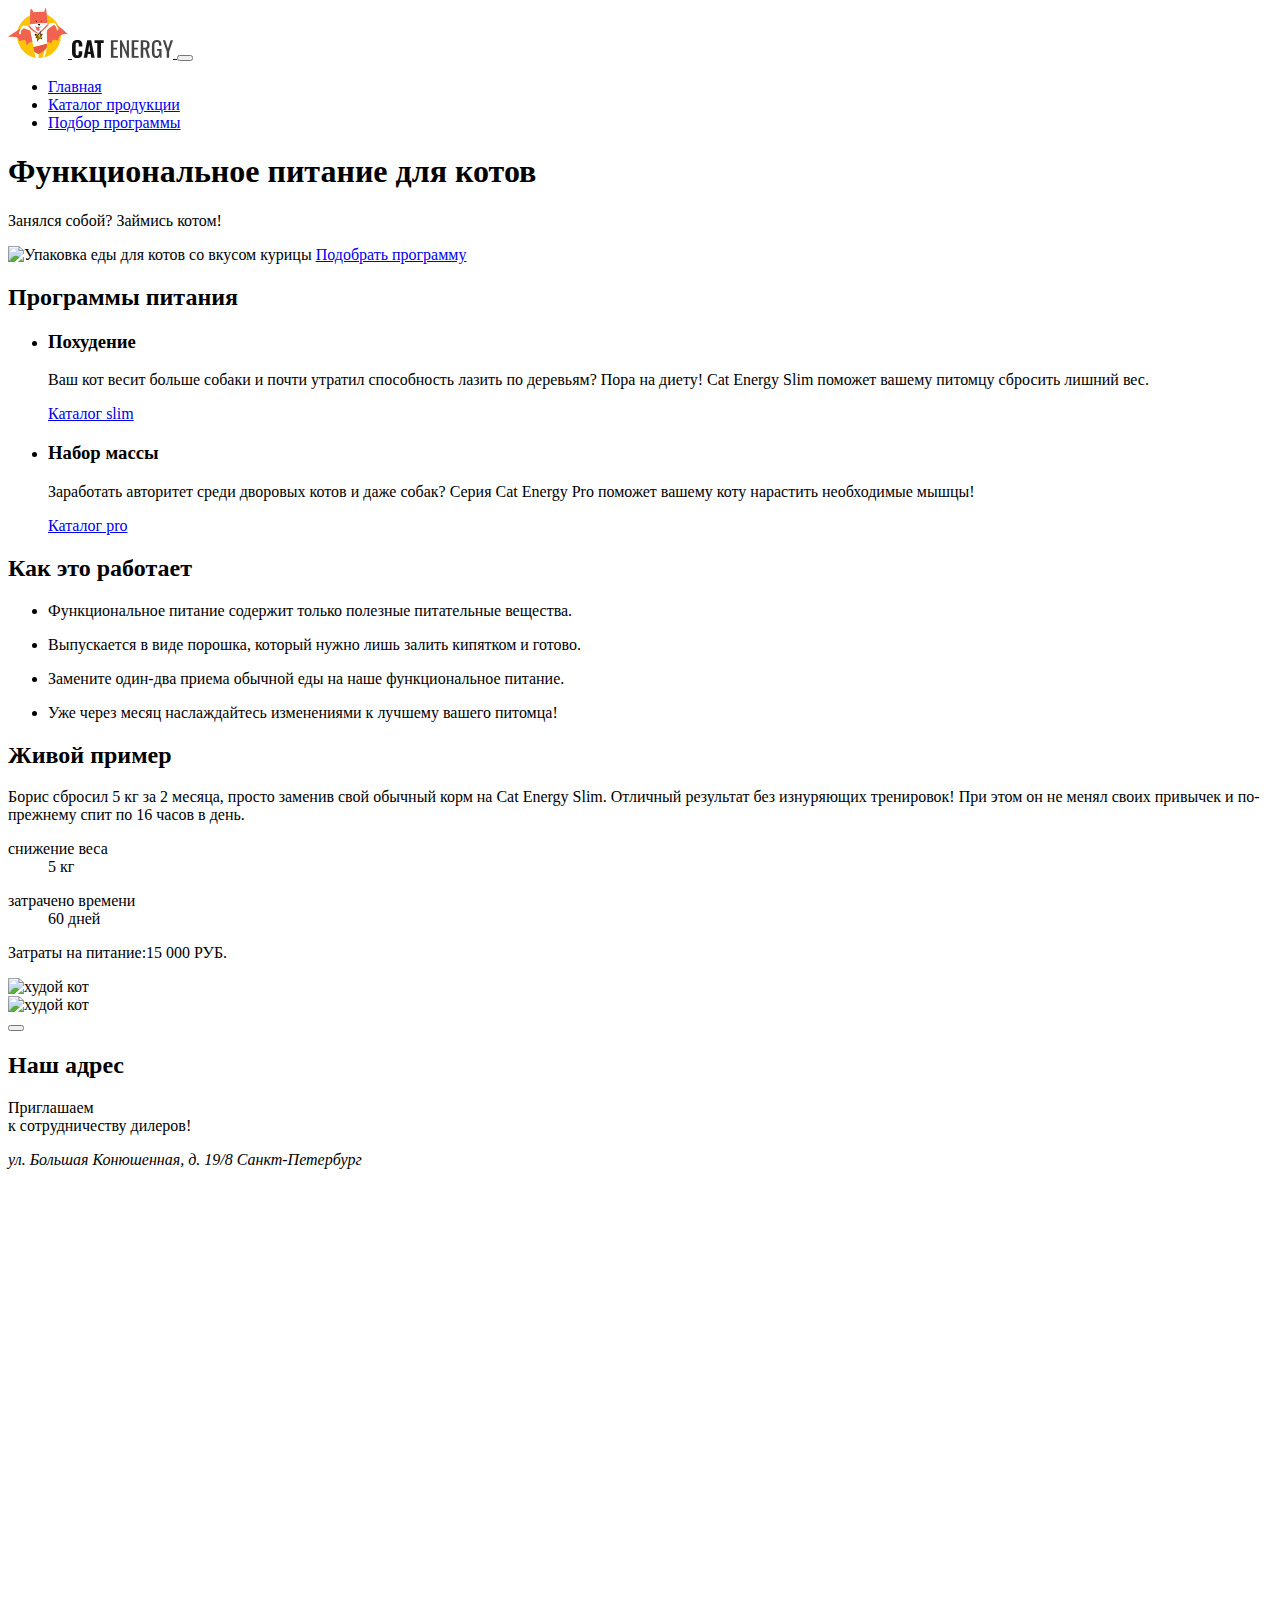
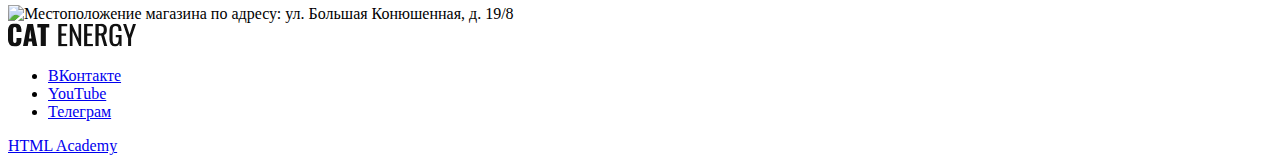
==== commit 45eef045: "Адаптивные декоративные элементы (#13)" ====
--- a/source/index.html
+++ b/source/index.html
@@ -10,19 +10,29 @@
   <link rel="icon" href="favicons/icon.svg" type="image/svg+xml">
   <link rel="apple-touch-icon" href="favicons/apple-touch-icon.png">
   <link rel="manifest" href="manifest.webmanifest">
+  <link rel="preload" href="fonts/lato/Lato-Regular.woff2" as="font" crossorigin="anonymous">
+  <link rel="preload" href="fonts//oswald/oswaldregular.woff2" as="font" crossorigin="anonymous">
   <script src="scripts/index.js" defer></script>
 </head>
 
 <body class="page__body">
-  <header class="main-header">
-    <a class="main-header__logo" href="#">
-      <img class="main-header__logo-cat" src="#" width="33" height="38" alt="Логотипа сайта">
-      <img class="main-header__logo-text" src="#" width="101" height="18" alt="Логотип cat energy">
-    </a>
-    <nav class="main-nav">
-      <button class="main-nav__toogle main-nav__toogle--close" type="button">
-        <span class="visually-hidden">Открыть меню</span>
-      </button>
+  <header class="main-header main-header--index" data-test="header">
+    <nav class="main-nav main-nav--closed main-nav--nojs">
+      <div class="main-nav__container container">
+        <a class="main-header__logo" href="index.html" aria-label="Логотип Кэт Энерджи">
+          <picture>
+            <source media="(min-width: 1440px)" srcset="images/logo-cat-desktop.svg" width="70" height="59" type="image/svg+xml">
+            <source media="(min-width: 768px)" srcset="images/logo-cat-tablet.svg" width="60" height="50" type="image/svg+xml">
+            <img class="main-header__logo-cat" src="images/logo-cat-mobile.svg" width="33" height="38" alt="Логотипа сайта">
+          </picture>
+          <picture>
+            <source media="(min-width: 1440px)" srcset="images/logo-text.svg" width="118" height="21" type="image/svg+xml">
+            <source media="(min-width: 768px)" srcset="images/logo-text.svg" width="101" height="18" type="image/svg+xml">
+            <img class="main-header__logo-text" src="images/logo-text-black.svg" width="101" height="18" alt="Логотип-текст cat energy">
+          </picture>
+        </a>
+        <button class="main-nav__toggle main-nav__toggle--close" type="button" aria-label="Откройте меню"></button>
+      </div>
       <div class="main-nav__wrapper main-nav__wrapper--close">
         <ul class="main-nav__list">
           <li class="main-nav__item">
@@ -32,26 +42,29 @@
             <a class="main-nav__link" href="catalog.html">Каталог продукции</a>
           </li>
           <li class="main-nav__item">
-            <a class="main-nav__link" href="#">Подбор программы</a>
+            <a class="main-nav__link" href="404.html">Подбор программы</a>
           </li>
         </ul>
       </div>
     </nav>
-    <section class="promo">
-      <div class="promo__wrapper">
+    <section class="promo" data-test="promo">
+      <div class="promo__wrapper container">
         <h1 class="promo__title">Функциональное питание для котов</h1>
         <p class="promo__slogan">Занялся собой? Займись котом!</p>
         <picture>
+          <source media="(min-width: 1440px)" type="image/webp" width="552" height="499" srcset="images/promo-desktop@1x.webp, images/promo-desktop@2x.webp 2x">
+          <source media="(min-width: 768px)" type="image/webp" width="709" height="609" srcset="images/promo-tablet@1x.webp, images/promo-tablet@2x.webp 2x">
+          <source type="image/webp" width="280" height="270" srcset="images/promo-mobile@1x.webp, images/promo-mobile@2x.webp 2x">
           <source media="(min-width: 1440px)" srcset="images/promo-desktop@1x.png 1x, images/promo-desktop@2x.png 2x" type="image/png" width="552" height="499">
           <source media="(min-width: 768px)" srcset="images/promo-tablet@1x.png 1x, images/promo-tablet@2x.png 2x" type="image/png" width="709" height="609">
-          <img class=" promo__image" src="images/promo-mobile@1x.png" srcset="images/promo-mobile@2x.png 2x" width="280" height="270" alt="Упаковка еды для котов со вкусом курицы">
+          <img class="promo__image" src="images/promo-mobile@1x.png" srcset="images/promo-mobile@2x.png 2x" width="280" height="270" alt="Упаковка еды для котов со вкусом курицы">
         </picture>
         <a class="promo__link button" href="#">Подобрать программу</a>
       </div>
     </section>
   </header>
-  <main class="main-container">
-    <section class="programm">
+  <main class="main-container" data-test="main">
+    <section class="programm container" data-test="programm">
       <h2 class="visually-hidden">Программы питания</h2>
       <ul class="programm__list">
         <li class="programm__item">
@@ -70,7 +83,7 @@
         </li>
       </ul>
     </section>
-    <section class="work">
+    <section class="work container" data-test="work">
       <div class="work__wrapper">
         <h2 class="work__title">Как это работает</h2>
         <ul class="work__list">
@@ -86,68 +99,78 @@
               функциональное питание.</p>
           </li>
           <li class="work__item work__item--watch">
-            <p class="work__text">Уже через месяц наслаждайтесь изменениями к лучшему вашего питомца!</p>
+            <p class="work__text">Уже через месяц наслаждайтесь изменениями к лучшему <span class="work__text-perenos">вашего питомца!</span></p>
           </li>
         </ul>
       </div>
     </section>
-    <section class="example">
-      <div class="example__wrapper">
+    <section class="example" data-test="example">
+      <div class="example__wrapper container">
         <h2 class="example__title">Живой пример</h2>
         <p class="example__text">Борис сбросил 5 кг за 2 месяца, просто заменив свой обычный корм на Cat Energy Slim. Отличный результат без изнуряющих тренировок! При этом он не менял своих привычек и по-прежнему спит по 16 часов в день.</p>
         <div class="example__list">
-          <dl class="example__item">
-            <dt class="example__option">снижение веса</dt>
-            <dd class="example__value">5 кг</dd>
-          </dl>
-          <dl class="example__item">
-            <dt class="example__option">затрачено времени</dt>
-            <dd class="example__value">60 дней</dd>
-          </dl>
-          <p class="example__desc">Затраты на питание: 15 000 РУБ.</p>
+          <div class="example__list-wrapper">
+            <dl class="example__item">
+              <dt class="example__option">снижение веса</dt>
+              <dd class="example__value">5 кг</dd>
+            </dl>
+            <dl class="example__item">
+              <dt class="example__option example__option--time">затрачено времени</dt>
+              <dd class="example__value">60 дней</dd>
+            </dl>
+          </div>
+          <p class="example__desc"><span>Затраты на питание:</span><span>15 000 РУБ.</span></p>
         </div>
-        <div class="example__slider">
-          <div class="example__slider-fat">
+        <div class="example__slider slider-images">
+          <div class="slider-images__wrapper slider-images__wrapper--fat">
             <picture>
+              <source media="(min-width: 1440px)" type="image/webp" width="560" height="512" srcset="images/fat-cat-tab-desk@1x.webp, images/fat-cat-tab-desk@2x.webp 2x">
+              <source media="(min-width: 768px)" type="image/webp" width="560" height="512" srcset="images/fat-cat-tab-desk@1x.webp, images/fat-cat-tab-desk@2x.webp 2x">
+              <source type="image/webp" width="280" height="256" srcset="images/fat-cat-mobile@1x.webp, images/fat-cat-mobile@2x.webp 2x">
               <source media="(min-width: 1440px)" srcset="images/fat-cat-tab-desk@1x.png 1x, images/fat-cat-tab-desk@2x.png 2x" type="image/png" width="560" height="512">
               <source media="(min-width: 768px)" srcset="images/fat-cat-tab-desk@1x.png 1x, images/fat-cat-tab-desk@2x.png 2x" type="image/png" width="560" height="512">
-              <img class="example__image-slim" src="images/fat-cat-mobile@1x.png" srcset="images/fat-cat-mobile@2x.png 2x" width="280" height="256" alt="худой кот">
+              <img class="slider-images__cat slider-images__cat--fat" src="images/fat-cat-mobile@1x.png" srcset="images/fat-cat-mobile@2x.png 2x" width="280" height="256" alt="худой кот">
             </picture>
           </div>
-          <div class="example__slider-slim">
+          <div class="slider-images__wrapper slider-images__wrapper--slim">
             <picture>
+              <source media="(min-width: 1440px)" type="image/webp" width="560" height="512" srcset="images/slim-cat-tab-desk@1x.webp, images/slim-cat-tab-desk@2x.webp 2x">
+              <source media="(min-width: 768px)" type="image/webp" width="560" height="512" srcset="images/slim-cat-tab-desk@1x.webp, images/slim-cat-tab-desk@2x.webp 2x">
+              <source type="image/webp" width="280" height="256" srcset="images/slim-cat-mobile@1x.webp, images/slim-cat-mobile@2x.webp 2x">
               <source media="(min-width: 1440px)" srcset="images/slim-cat-tab-desk@1x.png 1x, images/slim-cat-tab-desk@2x.png 2x" type="image/png" width="560" height="512">
               <source media="(min-width: 768px)" srcset="images/slim-cat-tab-desk@1x.png 1x, images/slim-cat-tab-desk@2x.png 2x" type="image/png" width="560" height="512">
-              <img class="example__image-slim" src="images/slim-cat-mobile@1x.png" srcset="images/slim-cat-mobile@2x.png 2x" width="280" height="256" alt="худой кот">
+              <img class="slider-images__cat slider-images__cat--slim" src="images/slim-cat-mobile@1x.png" srcset="images/slim-cat-mobile@2x.png 2x" width="280" height="256" alt="худой кот">
             </picture>
           </div>
           <div class="example__range-bar">
-            <button class="example__range-toogle" type="button">
-              <span class="visually-hidden">Переключение изменений кота до и после</span>
-            </button>
+            <button class="example__range-toogle" type="button" aria-label="Cравнение кота до и после"></button>
           </div>
         </div>
       </div>
     </section>
-    <section class="contact">
-      <div class="contact__wrapper">
+    <section class="contact" data-test="contact">
+      <div class="contact__wrapper container">
         <h2 class="visually-hidden">Наш адрес</h2>
-        <p class="contact__text">Приглашаем к сотрудничеству дилеров!</p>
-        <address class="contact__address">ул. Большая Конюшенная, д. 19/8 Санкт-Петербург</address>
+        <p class="contact__text">Приглашаем <br> к сотрудничеству дилеров!</p>
+        <address class="contact__address">ул. Большая Конюшенная, д. 19/8 <span class="contact__city">Санкт-Петербург</span></address>
       </div>
       <div class="contact__map-wrapper">
         <picture>
+          <source media="(min-width: 1440px)" type="image/webp" width="1440" height="400" srcset="images/location-desktop@1x.webp, images/location-desktop@2x.webp 2x">
+          <source media="(min-width: 768px)" type="image/webp" width="768" height="400" srcset="images/location-tablet@1x.webp, images/location-tablet@2x.webp 2x">
+          <source type="image/webp" width="320" height="362" srcset="images/location-mobile@1x.webp, images/location-mobile@2x.webp 2x">
           <source media="(min-width: 1440px)" srcset="images/location-desktop@1x.png 1x, images/location-desktop@2x.png 2x" type="image/png" width="1440" height="400">
           <source media="(min-width: 768px)" srcset="images/location-tablet@1x.png 1x, images/location-tablet@2x.png 2x" type="image/png" width="768" height="400">
           <img class="contact__image" src="images/location-mobile@1x.png" srcset="images/location-mobile@2x.png 2x" width="320" height="362" alt="Местоположение магазина по адресу: ул. Большая Конюшенная, д. 19/8">
         </picture>
+        <iframe class="contact__map" src="https://www.google.com/maps/embed?pb=!1m14!1m8!1m3!1d999.3018780133102!2d30.323046999999995!3d59.938717000000004!3m2!1i1024!2i768!4f13.1!3m3!1m2!1s0x469631f6df7d3481%3A0xc0016be317f9a6fd!2sCat%20Energy!5e0!3m2!1sru!2sus!4v1725307685046!5m2!1sru!2sus" width="600" height="450" style="border:0;" allowfullscreen="" loading="lazy" referrerpolicy="no-referrer-when-downgrade"></iframe>
       </div>
     </section>
   </main>
-  <footer class="main-footer">
-    <div class="main-footer__wrapper">
-      <a class="main-footer__logo-link" href="index.html">
-        <img class="main-footer__logo" src="#" width="128" height="24" alt="Логотип cat energy">
+  <footer class="main-footer" data-test="footer">
+    <div class="main-footer__wrapper container">
+      <a class="main-footer__logo-link" href="index.html" aria-label="Логотип Кэт Энерджи">
+        <img class="main-footer__logo" src="images/logo-text-black.svg" width="128" height="24" alt="Логотип Кэт Энерджи">
       </a>
       <div class="main-footer__social social">
         <ul class="social__list">
@@ -168,7 +191,9 @@
           </li>
         </ul>
       </div>
-      <a class="main-footer__copyright-link" href="https://htmlacademy.ru/intensive/adaptive">HTML Academy</a>
+      <a class="main-footer__copyright-link copyright-link copyright-link--image" href="https://htmlacademy.ru/intensive/adaptive" aria-label="Логотип HTML Academy">
+        <span class="copyright-link__text">HTML Academy</span>
+      </a>
     </div>
   </footer>
 </body>
